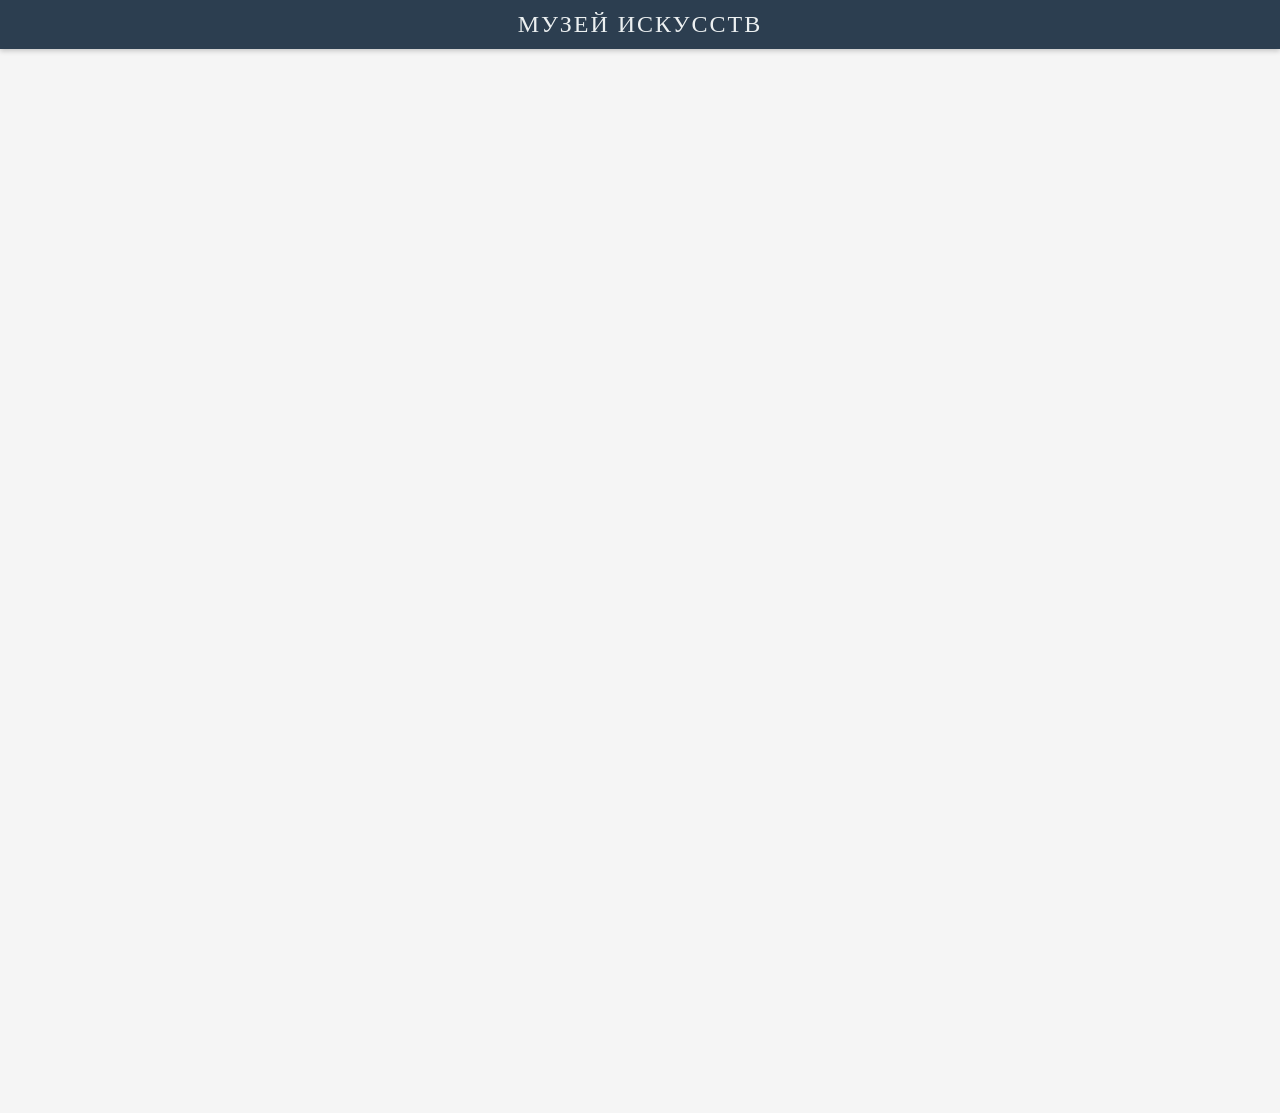
==== index.html @ 3b27a9fb "Add files via upload" ====
<!DOCTYPE html>
<html lang="ru">
<head>
    <meta charset="UTF-8">
    <meta name="viewport" content="width=device-width, initial-scale=1.0, maximum-scale=1.0, user-scalable=no">
    <title>Музейная галерея</title>
    <style>
        * {
            margin: 0;
            padding: 0;
            box-sizing: border-box;
        }
        body {
            font-family: 'Georgia', 'Times New Roman', serif;
            background-color: #f5f5f5;
            min-height: 100vh;
            display: flex;
            flex-direction: column;
        }
        header {
            background-color: #2c3e50;
            color: #ecf0f1;
            padding: 0.7rem;
            text-align: center;
            font-size: 1.5rem;
            font-weight: 300;
            letter-spacing: 2px;
            box-shadow: 0 2px 5px rgba(0,0,0,0.2);
        }
        .gallery {
            flex: 1;
            padding: 0.5rem;
            display: flex;
            flex-wrap: wrap;
            gap: 1rem;
            justify-content: center;
            align-content: flex-start;
        }
        .gallery-item {
            background-color: #f0f0f0;
            border-radius: 4px;
            overflow: hidden;
            box-shadow: 0 2px 5px rgba(0,0,0,0.1);
            cursor: pointer;
            height: 250px;
            display: inline-block;
        }
        .gallery-item img {
            height: 100%;
            width: auto;
            display: block;
        }
        .modal {
            display: none;
            position: fixed;
            z-index: 1000;
            left: 0;
            top: 0;
            width: 100%;
            height: 100%;
            background-color: rgba(0,0,0,0.95);
            justify-content: center;
            align-items: center;
        }
        .modal-content {
            background-color: #faf8f5;
            width: 100%;
            height: 100%;
            padding: 2rem;
            overflow-y: auto;
            position: relative;
            display: grid;
            grid-template-columns: 1fr 1fr;
            gap: 2rem;
            max-width: 1600px;
            margin: 0 auto;
            font-family: 'Georgia', 'Times New Roman', serif;
        }
        .close-btn {
            position: fixed;
            top: 30px;
            right: 30px;
            font-size: 3rem;
            cursor: pointer;
            background-color: #2c3e50;
            width: 60px;
            height: 60px;
            display: flex;
            justify-content: center;
            align-items: center;
            border-radius: 50%;
            z-index: 1001;
            font-family: Arial, sans-serif;
            box-shadow: 0 4px 15px rgba(0,0,0,0.3);
            border: 2px solid #2c3e50;
            line-height: 1;
            color: white;
        }
        .left-column {
            display: flex;
            flex-direction: column;
            align-items: center;
            justify-content: flex-start;
            padding-right: 1rem;
            width: 100%;
        }
        .right-column {
            display: flex;
            flex-direction: column;
            justify-content: flex-start;
            padding-left: 1rem;
        }
        .image-container {
            display: flex;
            justify-content: center;
            align-items: center;
            margin-bottom: 1.5rem;
            padding: 25px;
            background: linear-gradient(145deg, #8b7a5a 0%, #c4b59b 50%, #8b7a5a 100%);
            border-radius: 20px;
            box-shadow: 
                0 15px 30px rgba(0,0,0,0.4),
                inset 0 2px 8px rgba(255,255,255,0.6),
                inset 0 -3px 8px rgba(0,0,0,0.3);
            position: relative;
            width: fit-content;
            max-width: 100%;
        }
        .image-container::before {
            content: '';
            position: absolute;
            top: 5px;
            left: 5px;
            right: 5px;
            bottom: 5px;
            border: 2px solid rgba(255,255,255,0.2);
            border-radius: 15px;
            pointer-events: none;
        }
        .modal-image {
            max-height: 50vh;
            max-width: 100%;
            object-fit: contain;
            display: block;
            border: 4px solid #e9d8b5;
            box-shadow: 0 5px 20px rgba(0,0,0,0.5);
            border-radius: 4px;
        }
        .modal-title {
            font-size: 3rem;
            margin-bottom: 0.3rem;
            color: #2c3e50;
            letter-spacing: 1px;
            font-weight: bold;
            line-height: 1.2;
            text-shadow: 2px 2px 3px rgba(0,0,0,0.1);
            text-align: center;
            width: 100%;
        }
        .modal-author {
            font-size: 2rem;
            color: #7f8c8d;
            margin-bottom: 1.5rem;
            font-style: italic;
            line-height: 1.3;
            font-weight: 300;
            text-align: center;
            width: 100%;
        }
        .modal-details, .modal-meaning {
            margin-top: 1.5rem;
            font-size: 1.6rem;
            line-height: 1.5;
            color: #34495e;
            text-align: left;
        }
        .modal-details h3, .modal-meaning h3 {
            font-size: 2.2rem;
            margin-bottom: 0.8rem;
            color: #2c3e50;
            font-weight: bold;
            border-bottom: 3px solid #d4af37;
            display: inline-block;
            padding-bottom: 0.3rem;
        }
        .puzzle-section {
            margin-top: 2.5rem;
            display: flex;
            flex-direction: column;
            align-items: center;
            width: 100%;
        }
        .puzzle-button-wrapper {
            display: flex;
            align-items: center;
            justify-content: center;
            width: 100%;
            position: relative;
        }
        .puzzle-icon {
            font-size: 2.5rem;
            animation: spin 4s linear infinite;
            display: inline-block;
            position: absolute;
            left: calc(50% - 190px);
        }
        @keyframes spin {
            from {
                transform: rotate(0deg);
            }
            to {
                transform: rotate(360deg);
            }
        }
        .puzzle-button {
            padding: 1.2rem 2.5rem;
            font-size: 1.8rem;
            background-color: #2c3e50;
            color: white;
            border: none;
            border-radius: 50px;
            cursor: pointer;
            font-family: 'Georgia', serif;
            box-shadow: 0 4px 10px rgba(0,0,0,0.2);
            margin: 0 auto;
        }
        .puzzle-hint {
            margin-top: 0.8rem;
            font-size: 1.2rem;
            color: #7f8c8d;
            font-style: italic;
            display: flex;
            align-items: center;
            gap: 0.5rem;
        }
        .puzzle-hint::before {
            content: '💡';
            font-size: 1.5rem;
            font-style: normal;
        }
        .difficulty-menu {
            display: none;
            margin-top: 1.5rem;
            gap: 1rem;
            justify-content: center;
            flex-wrap: wrap;
            width: 100%;
        }
        .difficulty-btn {
            padding: 1rem 2rem;
            font-size: 1.5rem;
            color: white;
            border: none;
            border-radius: 30px;
            cursor: pointer;
            font-family: 'Georgia', serif;
            min-width: 120px;
        }
        .difficulty-btn.easy {
            background-color: #27ae60;
        }
        .difficulty-btn.medium {
            background-color: #e67e22;
        }
        .difficulty-btn.hard {
            background-color: #c0392b;
        }
        .exit-trigger {
            position: fixed;
            bottom: 5px;
            left: 5px;
            width: 30px;
            height: 30px;
            background-color: transparent;
            cursor: pointer;
            z-index: 500;
        }
    </style>
</head>
<body>
    <header>МУЗЕЙ ИСКУССТВ</header>
    <div class="gallery" id="gallery"></div>
    
    <div class="modal" id="modal">
        <div class="modal-content">
            <span class="close-btn" id="closeModal">&times;</span>
            
            <!-- Левая колонка: картина, название, автор -->
            <div class="left-column">
                <div class="image-container">
                    <img id="modalImage" class="modal-image" src="" alt="">
                </div>
                <div id="modalTitle" class="modal-title"></div>
                <div id="modalAuthor" class="modal-author"></div>
            </div>
            
            <!-- Правая колонка: описание и смысл -->
            <div class="right-column">
                <div id="modalDetails" class="modal-details"></div>
                <div id="modalMeaning" class="modal-meaning"></div>
                
                <!-- Секция пазла -->
                <div class="puzzle-section">
                    <div class="puzzle-button-wrapper">
                        <span class="puzzle-icon">🧩</span>
                        <button class="puzzle-button" id="puzzleBtn">Собрать пазл</button>
                    </div>
                    <div class="puzzle-hint">После сборки пазла картина анимируется</div>
                    <div class="difficulty-menu" id="difficultyMenu">
                        <button class="difficulty-btn easy" data-difficulty="easy">Легкий</button>
                        <button class="difficulty-btn medium" data-difficulty="medium">Средний</button>
                        <button class="difficulty-btn hard" data-difficulty="hard">Сложный</button>
                    </div>
                </div>
            </div>
        </div>
    </div>

    <div class="exit-trigger" id="exitTrigger" title="Выход (только для персонала)"></div>

    <script>
        const paintings = [
            {
                image: 'images/painting1.jpg',
                title: 'Мона Лиза',
                author: 'Леонардо да Винчи',
                details: 'Обратите внимание на загадочную улыбку, прямой взгляд, мягкие тени на лице и руках. Фоновый пейзаж создает глубину.',
                meaning: 'Символ эпохи Возрождения, воплощение женской красоты и загадочности. Картина революционизировала портретный жанр.'
            },
            {
                image: 'images/painting2.jpg',
                title: 'Звёздная ночь',
                author: 'Винсент Ван Гог',
                details: 'Яркие вихри на небе, яркая луна, кипарисы на переднем плане, маленькая церковь в деревне.',
                meaning: 'Эмоциональное состояние художника, выраженное через динамичные мазки. Символ борьбы и надежды.'
            },
            {
                image: 'images/painting3.jpg',
                title: 'Крик',
                author: 'Эдвард Мунк',
                details: 'Фигура на мосту, закатное небо, два человека вдалеке, искаженное лицо с открытым ртом.',
                meaning: 'Экзистенциальный ужас, отчаяние человека перед природой и обществом. Икона модернизма.'
            },
            {
                image: 'images/painting1.jpg',
                title: 'Мона Лиза',
                author: 'Леонардо да Винчи',
                details: 'Обратите внимание на загадочную улыбку, прямой взгляд, мягкие тени на лице и руках. Фоновый пейзаж создает глубину.',
                meaning: 'Символ эпохи Возрождения, воплощение женской красоты и загадочности. Картина революционизировала портретный жанр.'
            },
            {
                image: 'images/painting2.jpg',
                title: 'Звёздная ночь',
                author: 'Винсент Ван Гог',
                details: 'Яркие вихри на небе, яркая луна, кипарисы на переднем плане, маленькая церковь в деревне.',
                meaning: 'Эмоциональное состояние художника, выраженное через динамичные мазки. Символ борьбы и надежды.'
            },
            {
                image: 'images/painting3.jpg',
                title: 'Крик',
                author: 'Эдвард Мунк',
                details: 'Фигура на мосту, закатное небо, два человека вдалеке, искаженное лицо с открытым ртом.',
                meaning: 'Экзистенциальный ужас, отчаяние человека перед природой и обществом. Икона модернизма.'
            },
            {
                image: 'images/painting1.jpg',
                title: 'Мона Лиза',
                author: 'Леонардо да Винчи',
                details: 'Обратите внимание на загадочную улыбку, прямой взгляд, мягкие тени на лице и руках. Фоновый пейзаж создает глубину.',
                meaning: 'Символ эпохи Возрождения, воплощение женской красоты и загадочности. Картина революционизировала портретный жанр.'
            },
            {
                image: 'images/painting2.jpg',
                title: 'Звёздная ночь',
                author: 'Винсент Ван Гог',
                details: 'Яркие вихри на небе, яркая луна, кипарисы на переднем плане, маленькая церковь в деревне.',
                meaning: 'Эмоциональное состояние художника, выраженное через динамичные мазки. Символ борьбы и надежды.'
            },
            {
                image: 'images/painting3.jpg',
                title: 'Крик',
                author: 'Эдвард Мунк',
                details: 'Фигура на мосту, закатное небо, два человека вдалеке, искаженное лицо с открытым ртом.',
                meaning: 'Экзистенциальный ужас, отчаяние человека перед природой и обществом. Икона модернизма.'
            },
            {
                image: 'images/painting1.jpg',
                title: 'Мона Лиза',
                author: 'Леонардо да Винчи',
                details: 'Обратите внимание на загадочную улыбку, прямой взгляд, мягкие тени на лице и руках. Фоновый пейзаж создает глубину.',
                meaning: 'Символ эпохи Возрождения, воплощение женской красоты и загадочности. Картина революционизировала портретный жанр.'
            },
            {
                image: 'images/painting2.jpg',
                title: 'Звёздная ночь',
                author: 'Винсент Ван Гог',
                details: 'Яркие вихри на небе, яркая луна, кипарисы на переднем плане, маленькая церковь в деревне.',
                meaning: 'Эмоциональное состояние художника, выраженное через динамичные мазки. Символ борьбы и надежды.'
            },
            {
                image: 'images/painting3.jpg',
                title: 'Крик',
                author: 'Эдвард Мунк',
                details: 'Фигура на мосту, закатное небо, два человека вдалеке, искаженное лицо с открытым ртом.',
                meaning: 'Экзистенциальный ужас, отчаяние человека перед природой и обществом. Икона модернизма.'
            }
        ];

        function renderGallery() {
            const gallery = document.getElementById('gallery');
            gallery.innerHTML = '';
            
            const promises = paintings.map((p, index) => {
                return new Promise((resolve) => {
                    const img = new Image();
                    img.src = p.image;
                    img.onload = () => {
                        resolve({
                            index: index,
                            width: img.width,
                            height: img.height,
                            aspectRatio: img.width / img.height
                        });
                    };
                    img.onerror = () => {
                        resolve({
                            index: index,
                            width: 300,
                            height: 250,
                            aspectRatio: 300/250
                        });
                    };
                });
            });

            Promise.all(promises).then((results) => {
                results.sort((a, b) => a.index - b.index);
                
                results.forEach((result) => {
                    const p = paintings[result.index];
                    const item = document.createElement('div');
                    item.className = 'gallery-item';
                    
                    const baseHeight = 250;
                    const calculatedWidth = Math.round(baseHeight * result.aspectRatio);
                    item.style.width = calculatedWidth + 'px';
                    
                    const img = document.createElement('img');
                    img.src = p.image;
                    img.alt = p.title;
                    img.onerror = function() {
                        this.src = 'https://via.placeholder.com/300x250?text=No+Image';
                    };
                    
                    item.appendChild(img);
                    item.addEventListener('click', () => openModal(result.index));
                    gallery.appendChild(item);
                });
            });
        }

        function openModal(index) {
            const p = paintings[index];
            const modalImage = document.getElementById('modalImage');
            
            modalImage.src = p.image;
            modalImage.onerror = function() {
                this.src = 'https://via.placeholder.com/800x600?text=No+Image';
            };
            
            document.getElementById('modalTitle').textContent = p.title;
            document.getElementById('modalAuthor').textContent = p.author;
            document.getElementById('modalDetails').innerHTML = `<h3>На что обратить внимание</h3><p>${p.details}</p>`;
            document.getElementById('modalMeaning').innerHTML = `<h3>Смысл картины</h3><p>${p.meaning}</p>`;
            document.getElementById('modal').style.display = 'flex';
            
            // Скрываем меню сложности при открытии нового модального окна
            document.getElementById('difficultyMenu').style.display = 'none';
            
            // Прокручиваем модальное окно вверх
            setTimeout(() => {
                document.querySelector('.modal-content').scrollTop = 0;
            }, 100);
        }

        document.getElementById('closeModal').addEventListener('click', function() {
            document.getElementById('modal').style.display = 'none';
        });

        document.getElementById('modal').addEventListener('click', function(e) {
            if (e.target === this) {
                this.style.display = 'none';
            }
        });

        // Обработчик для кнопки пазла
        document.getElementById('puzzleBtn').addEventListener('click', function() {
            const menu = document.getElementById('difficultyMenu');
            if (menu.style.display === 'none' || menu.style.display === '') {
                menu.style.display = 'flex';
            } else {
                menu.style.display = 'none';
            }
        });

        // Обработчики для кнопок сложности
        document.querySelectorAll('.difficulty-btn').forEach(btn => {
            btn.addEventListener('click', function() {
                const difficulty = this.getAttribute('data-difficulty');
                // Пока просто показываем сообщение
                alert(`Выбрана сложность: ${this.textContent} (функция будет добавлена позже)`);
                // Здесь потом добавим логику для пазла
            });
        });

        const exitTrigger = document.getElementById('exitTrigger');
        const EXIT_CODE = '1234';

        exitTrigger.addEventListener('click', function() {
            const code = prompt('Введите код для выхода:');
            if (code === EXIT_CODE) {
                window.location.href = 'exit.html';
            } else if (code !== null) {
                alert('Неверный код');
            }
        });

        window.addEventListener('load', renderGallery);
        window.addEventListener('resize', renderGallery);
    </script>
</body>
</html>
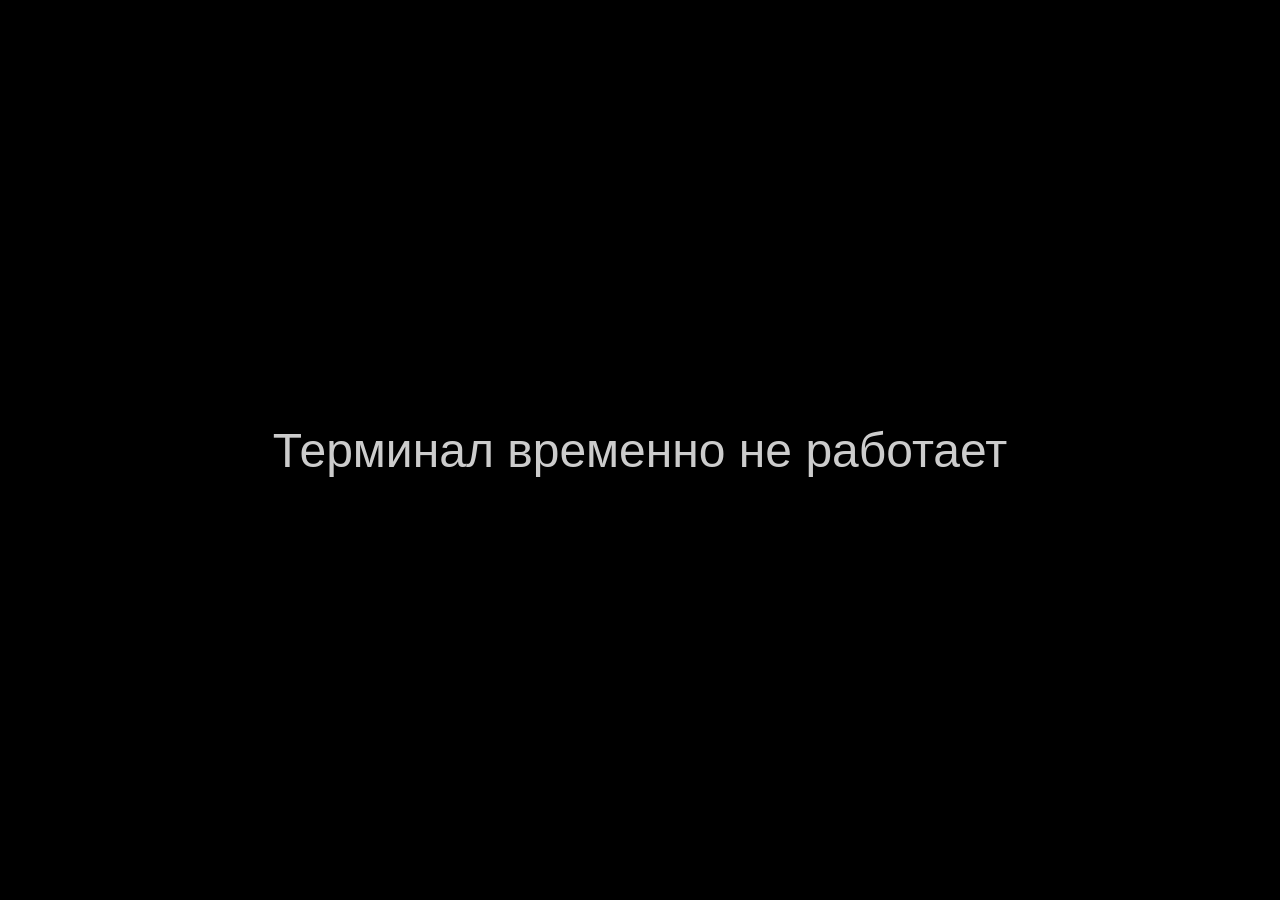
==== commit cbe2256d: "Update and rename exit.html to index.html" ====
--- a/index.html
+++ b/index.html
@@ -3,7 +3,7 @@
 <head>
     <meta charset="UTF-8">
     <meta name="viewport" content="width=device-width, initial-scale=1.0, maximum-scale=1.0, user-scalable=no">
-    <title>Музейная галерея</title>
+    <title>Терминал не работает</title>
     <style>
         * {
             margin: 0;
@@ -11,522 +11,107 @@
             box-sizing: border-box;
         }
         body {
-            font-family: 'Georgia', 'Times New Roman', serif;
-            background-color: #f5f5f5;
+            font-family: Arial, sans-serif;
+            background-color: black;
+            color: white;
             min-height: 100vh;
-            display: flex;
-            flex-direction: column;
-        }
-        header {
-            background-color: #2c3e50;
-            color: #ecf0f1;
-            padding: 0.7rem;
-            text-align: center;
-            font-size: 1.5rem;
-            font-weight: 300;
-            letter-spacing: 2px;
-            box-shadow: 0 2px 5px rgba(0,0,0,0.2);
-        }
-        .gallery {
-            flex: 1;
-            padding: 0.5rem;
-            display: flex;
-            flex-wrap: wrap;
-            gap: 1rem;
-            justify-content: center;
-            align-content: flex-start;
-        }
-        .gallery-item {
-            background-color: #f0f0f0;
-            border-radius: 4px;
-            overflow: hidden;
-            box-shadow: 0 2px 5px rgba(0,0,0,0.1);
-            cursor: pointer;
-            height: 250px;
-            display: inline-block;
-        }
-        .gallery-item img {
-            height: 100%;
-            width: auto;
-            display: block;
-        }
-        .modal {
-            display: none;
-            position: fixed;
-            z-index: 1000;
-            left: 0;
-            top: 0;
-            width: 100%;
-            height: 100%;
-            background-color: rgba(0,0,0,0.95);
-            justify-content: center;
-            align-items: center;
-        }
-        .modal-content {
-            background-color: #faf8f5;
-            width: 100%;
-            height: 100%;
-            padding: 2rem;
-            overflow-y: auto;
-            position: relative;
-            display: grid;
-            grid-template-columns: 1fr 1fr;
-            gap: 2rem;
-            max-width: 1600px;
-            margin: 0 auto;
-            font-family: 'Georgia', 'Times New Roman', serif;
-        }
-        .close-btn {
-            position: fixed;
-            top: 30px;
-            right: 30px;
-            font-size: 3rem;
-            cursor: pointer;
-            background-color: #2c3e50;
-            width: 60px;
-            height: 60px;
             display: flex;
             justify-content: center;
             align-items: center;
-            border-radius: 50%;
-            z-index: 1001;
-            font-family: Arial, sans-serif;
-            box-shadow: 0 4px 15px rgba(0,0,0,0.3);
-            border: 2px solid #2c3e50;
-            line-height: 1;
-            color: white;
-        }
-        .left-column {
-            display: flex;
-            flex-direction: column;
-            align-items: center;
-            justify-content: flex-start;
-            padding-right: 1rem;
-            width: 100%;
-        }
-        .right-column {
-            display: flex;
-            flex-direction: column;
-            justify-content: flex-start;
-            padding-left: 1rem;
-        }
-        .image-container {
-            display: flex;
-            justify-content: center;
-            align-items: center;
-            margin-bottom: 1.5rem;
-            padding: 25px;
-            background: linear-gradient(145deg, #8b7a5a 0%, #c4b59b 50%, #8b7a5a 100%);
-            border-radius: 20px;
-            box-shadow: 
-                0 15px 30px rgba(0,0,0,0.4),
-                inset 0 2px 8px rgba(255,255,255,0.6),
-                inset 0 -3px 8px rgba(0,0,0,0.3);
-            position: relative;
-            width: fit-content;
-            max-width: 100%;
-        }
-        .image-container::before {
-            content: '';
-            position: absolute;
-            top: 5px;
-            left: 5px;
-            right: 5px;
-            bottom: 5px;
-            border: 2px solid rgba(255,255,255,0.2);
-            border-radius: 15px;
-            pointer-events: none;
-        }
-        .modal-image {
-            max-height: 50vh;
-            max-width: 100%;
-            object-fit: contain;
-            display: block;
-            border: 4px solid #e9d8b5;
-            box-shadow: 0 5px 20px rgba(0,0,0,0.5);
-            border-radius: 4px;
-        }
-        .modal-title {
-            font-size: 3rem;
-            margin-bottom: 0.3rem;
-            color: #2c3e50;
-            letter-spacing: 1px;
-            font-weight: bold;
-            line-height: 1.2;
-            text-shadow: 2px 2px 3px rgba(0,0,0,0.1);
-            text-align: center;
-            width: 100%;
-        }
-        .modal-author {
-            font-size: 2rem;
-            color: #7f8c8d;
-            margin-bottom: 1.5rem;
-            font-style: italic;
-            line-height: 1.3;
-            font-weight: 300;
-            text-align: center;
-            width: 100%;
-        }
-        .modal-details, .modal-meaning {
-            margin-top: 1.5rem;
-            font-size: 1.6rem;
-            line-height: 1.5;
-            color: #34495e;
-            text-align: left;
-        }
-        .modal-details h3, .modal-meaning h3 {
-            font-size: 2.2rem;
-            margin-bottom: 0.8rem;
-            color: #2c3e50;
-            font-weight: bold;
-            border-bottom: 3px solid #d4af37;
-            display: inline-block;
-            padding-bottom: 0.3rem;
-        }
-        .puzzle-section {
-            margin-top: 2.5rem;
-            display: flex;
-            flex-direction: column;
-            align-items: center;
-            width: 100%;
-        }
-        .puzzle-button-wrapper {
-            display: flex;
-            align-items: center;
-            justify-content: center;
-            width: 100%;
             position: relative;
         }
-        .puzzle-icon {
-            font-size: 2.5rem;
-            animation: spin 4s linear infinite;
-            display: inline-block;
-            position: absolute;
-            left: calc(50% - 190px);
+        .message {
+            font-size: 3rem;
+            text-align: center;
+            opacity: 0.8;
+            padding: 2rem;
         }
-        @keyframes spin {
-            from {
-                transform: rotate(0deg);
-            }
-            to {
-                transform: rotate(360deg);
-            }
-        }
-        .puzzle-button {
-            padding: 1.2rem 2.5rem;
-            font-size: 1.8rem;
-            background-color: #2c3e50;
-            color: white;
-            border: none;
-            border-radius: 50px;
-            cursor: pointer;
-            font-family: 'Georgia', serif;
-            box-shadow: 0 4px 10px rgba(0,0,0,0.2);
-            margin: 0 auto;
-        }
-        .puzzle-hint {
-            margin-top: 0.8rem;
-            font-size: 1.2rem;
-            color: #7f8c8d;
-            font-style: italic;
-            display: flex;
-            align-items: center;
-            gap: 0.5rem;
-        }
-        .puzzle-hint::before {
-            content: '💡';
-            font-size: 1.5rem;
-            font-style: normal;
-        }
-        .difficulty-menu {
-            display: none;
-            margin-top: 1.5rem;
-            gap: 1rem;
-            justify-content: center;
-            flex-wrap: wrap;
-            width: 100%;
-        }
-        .difficulty-btn {
-            padding: 1rem 2rem;
-            font-size: 1.5rem;
-            color: white;
-            border: none;
-            border-radius: 30px;
-            cursor: pointer;
-            font-family: 'Georgia', serif;
-            min-width: 120px;
-        }
-        .difficulty-btn.easy {
-            background-color: #27ae60;
-        }
-        .difficulty-btn.medium {
-            background-color: #e67e22;
-        }
-        .difficulty-btn.hard {
-            background-color: #c0392b;
-        }
-        .exit-trigger {
+        /* Невидимая кнопка в правом верхнем углу для меню */
+        .menu-trigger {
             position: fixed;
-            bottom: 5px;
-            left: 5px;
-            width: 30px;
-            height: 30px;
+            top: 10px;
+            right: 10px;
+            width: 50px;
+            height: 50px;
             background-color: transparent;
             cursor: pointer;
-            z-index: 500;
+            z-index: 1000;
+        }
+        /* Выпадающее меню */
+        .dropdown-menu {
+            position: fixed;
+            top: 70px;
+            right: 10px;
+            background-color: #2d2d2d;
+            border-radius: 8px;
+            overflow: hidden;
+            display: none;
+            flex-direction: column;
+            min-width: 200px;
+            box-shadow: 0 4px 15px rgba(0,0,0,0.5);
+            z-index: 1001;
+            border: 1px solid #555;
+        }
+        .dropdown-menu.show {
+            display: flex;
+        }
+        .menu-item {
+            padding: 1.2rem 1.5rem;
+            color: white;
+            text-decoration: none;
+            font-size: 1.2rem;
+            border-bottom: 1px solid #444;
+            background-color: #2d2d2d;
+        }
+        .menu-item:last-child {
+            border-bottom: none;
+        }
+        .menu-item.current {
+            background-color: #4a6fa5;
         }
     </style>
 </head>
 <body>
-    <header>МУЗЕЙ ИСКУССТВ</header>
-    <div class="gallery" id="gallery"></div>
+    <div class="message">Терминал временно не работает</div>
     
-    <div class="modal" id="modal">
-        <div class="modal-content">
-            <span class="close-btn" id="closeModal">&times;</span>
-            
-            <!-- Левая колонка: картина, название, автор -->
-            <div class="left-column">
-                <div class="image-container">
-                    <img id="modalImage" class="modal-image" src="" alt="">
-                </div>
-                <div id="modalTitle" class="modal-title"></div>
-                <div id="modalAuthor" class="modal-author"></div>
-            </div>
-            
-            <!-- Правая колонка: описание и смысл -->
-            <div class="right-column">
-                <div id="modalDetails" class="modal-details"></div>
-                <div id="modalMeaning" class="modal-meaning"></div>
-                
-                <!-- Секция пазла -->
-                <div class="puzzle-section">
-                    <div class="puzzle-button-wrapper">
-                        <span class="puzzle-icon">🧩</span>
-                        <button class="puzzle-button" id="puzzleBtn">Собрать пазл</button>
-                    </div>
-                    <div class="puzzle-hint">После сборки пазла картина анимируется</div>
-                    <div class="difficulty-menu" id="difficultyMenu">
-                        <button class="difficulty-btn easy" data-difficulty="easy">Легкий</button>
-                        <button class="difficulty-btn medium" data-difficulty="medium">Средний</button>
-                        <button class="difficulty-btn hard" data-difficulty="hard">Сложный</button>
-                    </div>
-                </div>
-            </div>
-        </div>
+    <!-- Невидимая кнопка в правом верхнем углу для меню -->
+    <div class="menu-trigger" id="menuTrigger" title="Выбор зала"></div>
+    
+    <!-- Выпадающее меню -->
+    <div class="dropdown-menu" id="dropdownMenu">
+        <a href="index.html" class="menu-item current">Зал 1</a>
+        <a href="#" class="menu-item" id="hall2Link">Зал 2 (будет добавлен)</a>
     </div>
 
-    <div class="exit-trigger" id="exitTrigger" title="Выход (только для персонала)"></div>
-
     <script>
-        const paintings = [
-            {
-                image: 'images/painting1.jpg',
-                title: 'Мона Лиза',
-                author: 'Леонардо да Винчи',
-                details: 'Обратите внимание на загадочную улыбку, прямой взгляд, мягкие тени на лице и руках. Фоновый пейзаж создает глубину.',
-                meaning: 'Символ эпохи Возрождения, воплощение женской красоты и загадочности. Картина революционизировала портретный жанр.'
-            },
-            {
-                image: 'images/painting2.jpg',
-                title: 'Звёздная ночь',
-                author: 'Винсент Ван Гог',
-                details: 'Яркие вихри на небе, яркая луна, кипарисы на переднем плане, маленькая церковь в деревне.',
-                meaning: 'Эмоциональное состояние художника, выраженное через динамичные мазки. Символ борьбы и надежды.'
-            },
-            {
-                image: 'images/painting3.jpg',
-                title: 'Крик',
-                author: 'Эдвард Мунк',
-                details: 'Фигура на мосту, закатное небо, два человека вдалеке, искаженное лицо с открытым ртом.',
-                meaning: 'Экзистенциальный ужас, отчаяние человека перед природой и обществом. Икона модернизма.'
-            },
-            {
-                image: 'images/painting1.jpg',
-                title: 'Мона Лиза',
-                author: 'Леонардо да Винчи',
-                details: 'Обратите внимание на загадочную улыбку, прямой взгляд, мягкие тени на лице и руках. Фоновый пейзаж создает глубину.',
-                meaning: 'Символ эпохи Возрождения, воплощение женской красоты и загадочности. Картина революционизировала портретный жанр.'
-            },
-            {
-                image: 'images/painting2.jpg',
-                title: 'Звёздная ночь',
-                author: 'Винсент Ван Гог',
-                details: 'Яркие вихри на небе, яркая луна, кипарисы на переднем плане, маленькая церковь в деревне.',
-                meaning: 'Эмоциональное состояние художника, выраженное через динамичные мазки. Символ борьбы и надежды.'
-            },
-            {
-                image: 'images/painting3.jpg',
-                title: 'Крик',
-                author: 'Эдвард Мунк',
-                details: 'Фигура на мосту, закатное небо, два человека вдалеке, искаженное лицо с открытым ртом.',
-                meaning: 'Экзистенциальный ужас, отчаяние человека перед природой и обществом. Икона модернизма.'
-            },
-            {
-                image: 'images/painting1.jpg',
-                title: 'Мона Лиза',
-                author: 'Леонардо да Винчи',
-                details: 'Обратите внимание на загадочную улыбку, прямой взгляд, мягкие тени на лице и руках. Фоновый пейзаж создает глубину.',
-                meaning: 'Символ эпохи Возрождения, воплощение женской красоты и загадочности. Картина революционизировала портретный жанр.'
-            },
-            {
-                image: 'images/painting2.jpg',
-                title: 'Звёздная ночь',
-                author: 'Винсент Ван Гог',
-                details: 'Яркие вихри на небе, яркая луна, кипарисы на переднем плане, маленькая церковь в деревне.',
-                meaning: 'Эмоциональное состояние художника, выраженное через динамичные мазки. Символ борьбы и надежды.'
-            },
-            {
-                image: 'images/painting3.jpg',
-                title: 'Крик',
-                author: 'Эдвард Мунк',
-                details: 'Фигура на мосту, закатное небо, два человека вдалеке, искаженное лицо с открытым ртом.',
-                meaning: 'Экзистенциальный ужас, отчаяние человека перед природой и обществом. Икона модернизма.'
-            },
-            {
-                image: 'images/painting1.jpg',
-                title: 'Мона Лиза',
-                author: 'Леонардо да Винчи',
-                details: 'Обратите внимание на загадочную улыбку, прямой взгляд, мягкие тени на лице и руках. Фоновый пейзаж создает глубину.',
-                meaning: 'Символ эпохи Возрождения, воплощение женской красоты и загадочности. Картина революционизировала портретный жанр.'
-            },
-            {
-                image: 'images/painting2.jpg',
-                title: 'Звёздная ночь',
-                author: 'Винсент Ван Гог',
-                details: 'Яркие вихри на небе, яркая луна, кипарисы на переднем плане, маленькая церковь в деревне.',
-                meaning: 'Эмоциональное состояние художника, выраженное через динамичные мазки. Символ борьбы и надежды.'
-            },
-            {
-                image: 'images/painting3.jpg',
-                title: 'Крик',
-                author: 'Эдвард Мунк',
-                details: 'Фигура на мосту, закатное небо, два человека вдалеке, искаженное лицо с открытым ртом.',
-                meaning: 'Экзистенциальный ужас, отчаяние человека перед природой и обществом. Икона модернизма.'
-            }
-        ];
-
-        function renderGallery() {
-            const gallery = document.getElementById('gallery');
-            gallery.innerHTML = '';
-            
-            const promises = paintings.map((p, index) => {
-                return new Promise((resolve) => {
-                    const img = new Image();
-                    img.src = p.image;
-                    img.onload = () => {
-                        resolve({
-                            index: index,
-                            width: img.width,
-                            height: img.height,
-                            aspectRatio: img.width / img.height
-                        });
-                    };
-                    img.onerror = () => {
-                        resolve({
-                            index: index,
-                            width: 300,
-                            height: 250,
-                            aspectRatio: 300/250
-                        });
-                    };
-                });
-            });
-
-            Promise.all(promises).then((results) => {
-                results.sort((a, b) => a.index - b.index);
-                
-                results.forEach((result) => {
-                    const p = paintings[result.index];
-                    const item = document.createElement('div');
-                    item.className = 'gallery-item';
-                    
-                    const baseHeight = 250;
-                    const calculatedWidth = Math.round(baseHeight * result.aspectRatio);
-                    item.style.width = calculatedWidth + 'px';
-                    
-                    const img = document.createElement('img');
-                    img.src = p.image;
-                    img.alt = p.title;
-                    img.onerror = function() {
-                        this.src = 'https://via.placeholder.com/300x250?text=No+Image';
-                    };
-                    
-                    item.appendChild(img);
-                    item.addEventListener('click', () => openModal(result.index));
-                    gallery.appendChild(item);
-                });
-            });
-        }
-
-        function openModal(index) {
-            const p = paintings[index];
-            const modalImage = document.getElementById('modalImage');
-            
-            modalImage.src = p.image;
-            modalImage.onerror = function() {
-                this.src = 'https://via.placeholder.com/800x600?text=No+Image';
-            };
-            
-            document.getElementById('modalTitle').textContent = p.title;
-            document.getElementById('modalAuthor').textContent = p.author;
-            document.getElementById('modalDetails').innerHTML = `<h3>На что обратить внимание</h3><p>${p.details}</p>`;
-            document.getElementById('modalMeaning').innerHTML = `<h3>Смысл картины</h3><p>${p.meaning}</p>`;
-            document.getElementById('modal').style.display = 'flex';
-            
-            // Скрываем меню сложности при открытии нового модального окна
-            document.getElementById('difficultyMenu').style.display = 'none';
-            
-            // Прокручиваем модальное окно вверх
-            setTimeout(() => {
-                document.querySelector('.modal-content').scrollTop = 0;
-            }, 100);
-        }
-
-        document.getElementById('closeModal').addEventListener('click', function() {
-            document.getElementById('modal').style.display = 'none';
+        // Обработчик для правой верхней кнопки (меню)
+        const menuTrigger = document.getElementById('menuTrigger');
+        const dropdownMenu = document.getElementById('dropdownMenu');
+        
+        menuTrigger.addEventListener('click', function() {
+            dropdownMenu.classList.toggle('show');
         });
 
-        document.getElementById('modal').addEventListener('click', function(e) {
-            if (e.target === this) {
-                this.style.display = 'none';
+        // Закрываем меню при клике вне его
+        document.addEventListener('click', function(event) {
+            if (!menuTrigger.contains(event.target) && !dropdownMenu.contains(event.target)) {
+                dropdownMenu.classList.remove('show');
             }
         });
 
-        // Обработчик для кнопки пазла
-        document.getElementById('puzzleBtn').addEventListener('click', function() {
-            const menu = document.getElementById('difficultyMenu');
-            if (menu.style.display === 'none' || menu.style.display === '') {
-                menu.style.display = 'flex';
-            } else {
-                menu.style.display = 'none';
-            }
+        // Обработчик для Зала 2 (пока просто предупреждение)
+        document.getElementById('hall2Link').addEventListener('click', function(e) {
+            e.preventDefault();
+            alert('Зал 2 находится в разработке');
+            dropdownMenu.classList.remove('show');
         });
 
-        // Обработчики для кнопок сложности
-        document.querySelectorAll('.difficulty-btn').forEach(btn => {
-            btn.addEventListener('click', function() {
-                const difficulty = this.getAttribute('data-difficulty');
-                // Пока просто показываем сообщение
-                alert(`Выбрана сложность: ${this.textContent} (функция будет добавлена позже)`);
-                // Здесь потом добавим логику для пазла
-            });
-        });
-
-        const exitTrigger = document.getElementById('exitTrigger');
-        const EXIT_CODE = '1234';
-
-        exitTrigger.addEventListener('click', function() {
-            const code = prompt('Введите код для выхода:');
-            if (code === EXIT_CODE) {
-                window.location.href = 'exit.html';
-            } else if (code !== null) {
-                alert('Неверный код');
-            }
-        });
-
-        window.addEventListener('load', renderGallery);
-        window.addEventListener('resize', renderGallery);
+        // Обработка параметров URL для разных режимов
+        const urlParams = new URLSearchParams(window.location.search);
+        const mode = urlParams.get('mode');
+        if (mode === 'children') {
+            document.title = 'Детская галерея (упрощенный режим)';
+        }
     </script>
 </body>
-</html>+</html>
